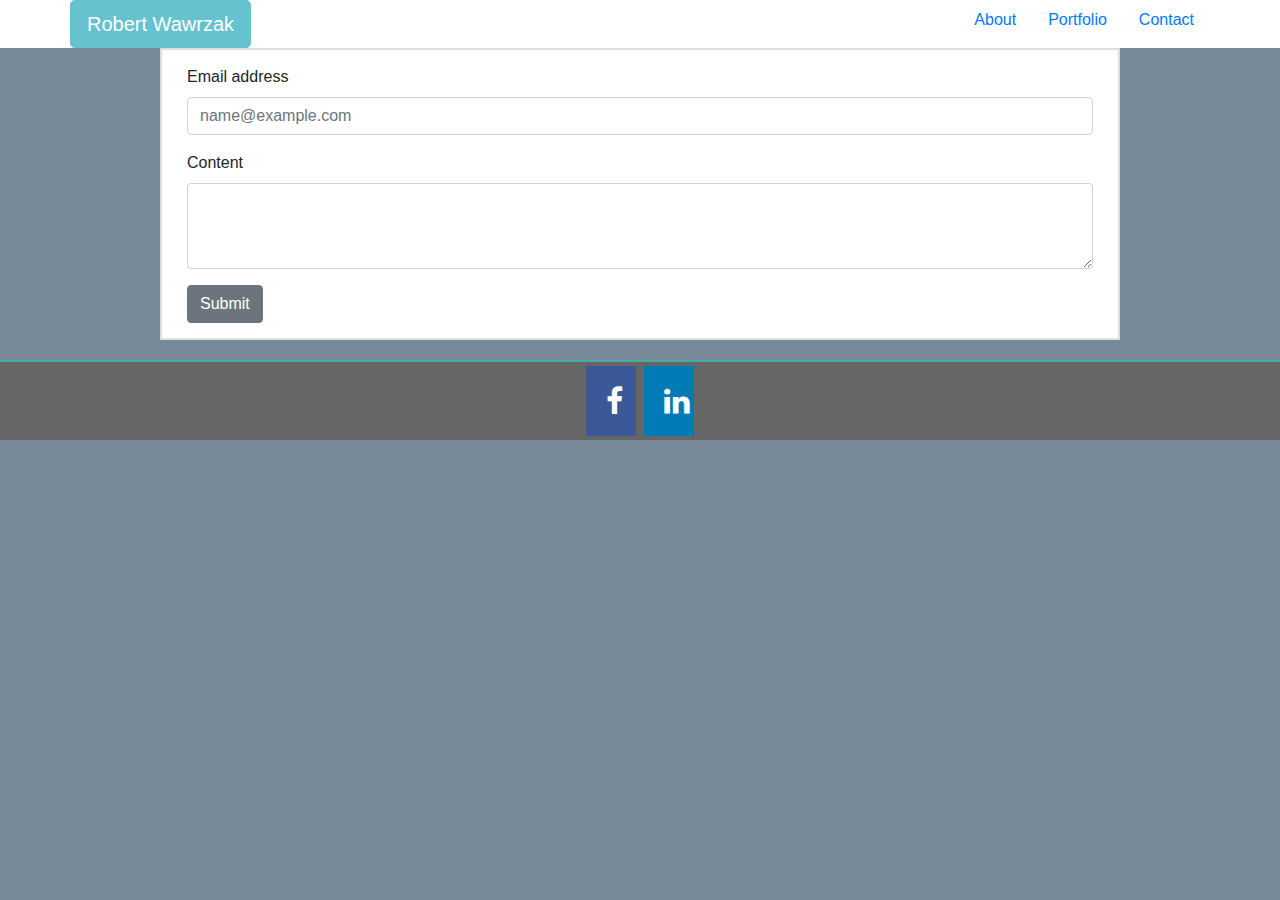
==== contact.html @ 2ad71f85 "First Commit" ====
<!DOCTYPE>
<html>

<head>
  <meta charset="UTF-8">
  <link rel="stylesheet" href="reset.css">
  <link rel="stylesheet" href="https://stackpath.bootstrapcdn.com/bootstrap/4.1.1/css/bootstrap.min.css">
  <link rel="stylesheet" href="https://cdnjs.cloudflare.com/ajax/libs/font-awesome/4.7.0/css/font-awesome.min.css">
  <link rel="stylesheet" href="style.css">
  <title>Rob Wawrzak</title>
</head>

<body>

  <div class="Nav">
    <div class="container">
      <div class="row">
        <div class="col-sm-">
          <button type="button" class="btn btn-lg btn-info" disabled>Robert Wawrzak</button>
        </div>
        <div class="col">
        </div>
        <div class="col-sm-">
          <ul class="nav justify-content-end">
            <li class="nav-item">
              <a class="nav-link active" href="index.html">About</a>
            </li>
            <li class="nav-item">
              <a class="nav-link active" href="portfolio.html">Portfolio</a>
            </li>
            <li class="nav-item">
              <a class="nav-link active" href="contact.html">Contact</a>
            </li>
          </ul>
        </div>
      </div>
    </div>
  </div>


  <section class="container">
    <div class="Content">
      <form>
        <div class="form-group">
          <label for="exampleFormControlInput1">Email address</label>
          <input type="email" class="form-control" id="exampleFormControlInput1" placeholder="name@example.com">
        </div>

        <div class="form-group">
          <label for="exampleFormControlTextarea1">Content</label>
          <textarea class="form-control" id="exampleFormControlTextarea1" rows="3"></textarea>
        </div>
        <button type="submit" class="btn btn-secondary">Submit</button>
      </form>
    </div>
  </section>

  <section class="Footer">
    <div class="Contact">
      <a href="https://www.facebook.com/ThaRobFather" class="fa fa-facebook"></a>
      <a href="https://www.linkedin.com/in/robert-wawrzak-0845ba97" class="fa fa-linkedin"></a>
    </div>
  </section>
</body>

</html>
---- style.css ----
body {
  font-family: 'Arial', 'Helvetica Neue', Helvetica, sans-serif;
  width: auto;
  background-color: lightslategray;
  overflow-wrap: break-word;
}

h1 {
  font-family: 'Georgia', Cambria, Cochin, Georgia, Times, 'Times New Roman',
    serif;
  font-style: bold;
  color: #4aaaa5;
  padding-bottom: 10px;
  border-bottom: 2px solid gray;
  margin-bottom: 20px;
}

h2 {
  font-family: 'Georgia', Cambria, Cochin, Georgia, Times, 'Times New Roman',
    serif;
  /* width: auto; */
  padding: 20px 10px;
  color: white;
  background-color: #4aaaa5;
  float: bottom;
  clear: left;
  font-weight: bold;
  position: relative;
  bottom: 90px;
}

.Nav {
  background-color: white;
}

.me {
  margin: 0px 5px 5px 0px;
}

.Content {
  padding: 15px 25px;
  margin: auto;
  background-position: center;
  background-color: #ffffff;
  width: 960px;
  height: auto;
  border: 2px solid #dddddd;
  overflow: auto;
}

/* FOOTER CSS */
.Footer {
  border-top: 2px solid #4aaaa5;
  display: flex;
  align-items: center;
  height: 80px;
  width: auto;
  margin-left: auto;
  margin-right: auto;
  margin-top: 20px;
  padding: 10px;
  background-color: #666666;
}

.Contact {
  margin-left: auto;
  margin-right: auto;
  width: auto;
}

/* Facebook / LinkedIn Icons (apart of above footer)*/

.fa {
  padding: 20px;
  font-size: 30px;
  width: 50px;
  text-align: center;
  text-decoration: none;
  margin: 5px 2px;
}

.fa-facebook {
  background: #3b5998;
  color: white;
}

.fa-linkedin {
  background: #007bb5;
  color: white;
}

/* Bootstrap overrides */
#newcolor {
  height: auto;
  border-radius: 5px;
  background-color: #4aaaa5;
}
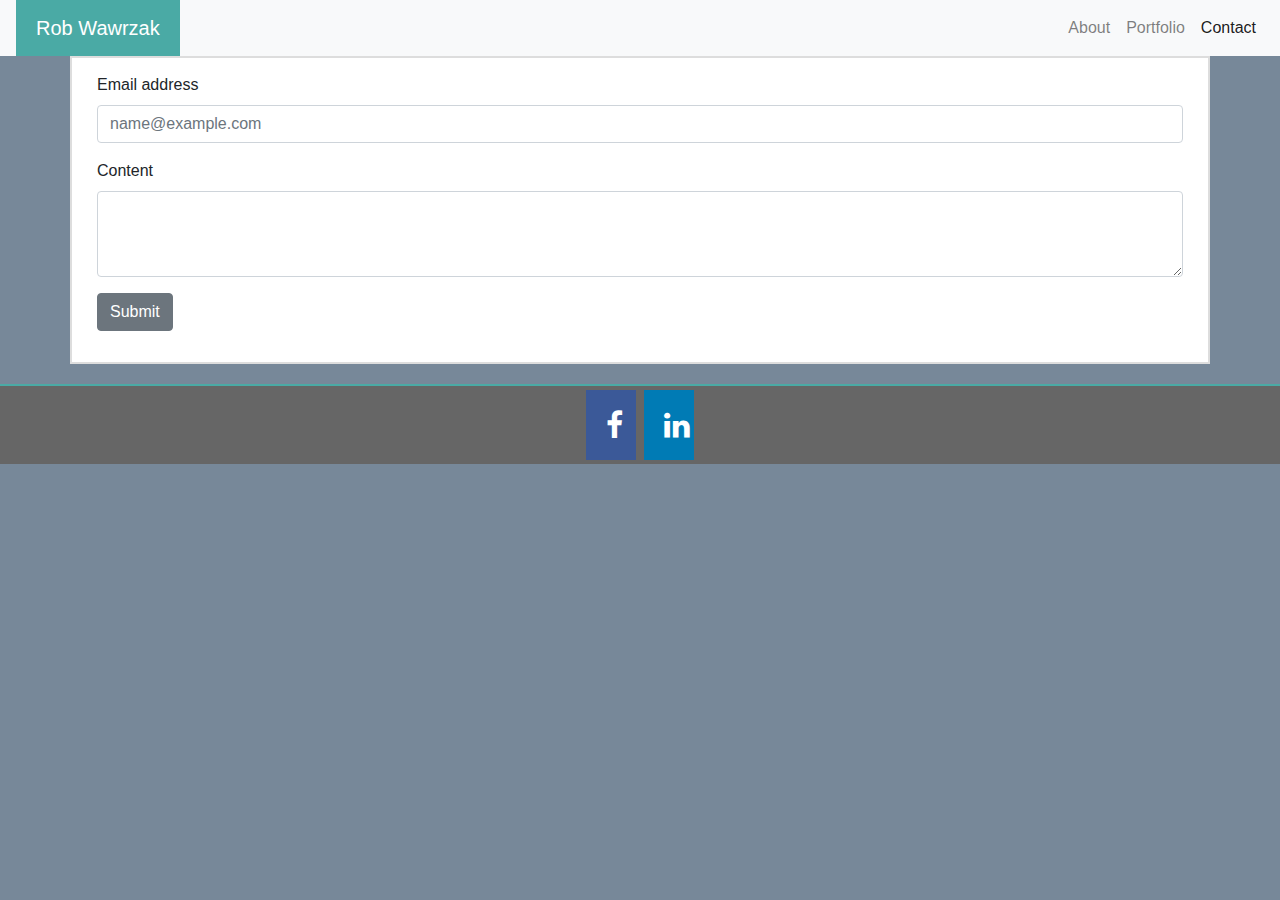
==== commit 56edfdb7: "Final" ====
--- a/contact.html
+++ b/contact.html
@@ -12,47 +12,43 @@
 
 <body>
 
-  <div class="Nav">
-    <div class="container">
-      <div class="row">
-        <div class="col-sm-">
-          <button type="button" class="btn btn-lg btn-info" disabled>Robert Wawrzak</button>
-        </div>
-        <div class="col">
-        </div>
-        <div class="col-sm-">
-          <ul class="nav justify-content-end">
-            <li class="nav-item">
-              <a class="nav-link active" href="index.html">About</a>
-            </li>
-            <li class="nav-item">
-              <a class="nav-link active" href="portfolio.html">Portfolio</a>
-            </li>
-            <li class="nav-item">
-              <a class="nav-link active" href="contact.html">Contact</a>
-            </li>
-          </ul>
-        </div>
+  <nav class="navbar navbar-expand-sm navbar-light bg-light navbar-fixed-top">
+    <a class="navbar-brand" id="name" href="#">Rob Wawrzak</a>
+    <button class="navbar-toggler" type="button" data-toggle="collapse" data-target="#navbarsExample03" aria-controls="navbarsExample03"
+      aria-expanded="false" aria-label="Toggle navigation">
+      <span class="navbar-toggler-icon"></span>
+    </button>
+
+    <div class="collapse navbar-collapse" id="navbarsExample03">
+      <ul class="nav navbar-nav ml-auto">
+        <li class="nav-item">
+          <a class="nav-link" href="index.html">About
+            <span class="sr-only">(current)</span>
+          </a>
+        </li>
+        <li class="nav-item">
+          <a class="nav-link" href="portfolio.html">Portfolio</a>
+        </li>
+        <li class="nav-item active">
+          <a class="nav-link" href="contact.html">Contact</a>
+        </li>
+      </ul>
+    </div>
+  </nav>
+
+  <section class="container" id="content">
+    <form>
+      <div class="form-group">
+        <label for="exampleFormControlInput1">Email address</label>
+        <input type="email" class="form-control" id="exampleFormControlInput1" placeholder="name@example.com">
       </div>
-    </div>
-  </div>
 
-
-  <section class="container">
-    <div class="Content">
-      <form>
-        <div class="form-group">
-          <label for="exampleFormControlInput1">Email address</label>
-          <input type="email" class="form-control" id="exampleFormControlInput1" placeholder="name@example.com">
-        </div>
-
-        <div class="form-group">
-          <label for="exampleFormControlTextarea1">Content</label>
-          <textarea class="form-control" id="exampleFormControlTextarea1" rows="3"></textarea>
-        </div>
-        <button type="submit" class="btn btn-secondary">Submit</button>
-      </form>
-    </div>
+      <div class="form-group">
+        <label for="exampleFormControlTextarea1">Content</label>
+        <textarea class="form-control" id="exampleFormControlTextarea1" rows="3"></textarea>
+      </div>
+      <button type="submit" class="btn btn-secondary">Submit</button>
+    </form>
   </section>
 
   <section class="Footer">
@@ -61,6 +57,13 @@
       <a href="https://www.linkedin.com/in/robert-wawrzak-0845ba97" class="fa fa-linkedin"></a>
     </div>
   </section>
+
+  <!-- Bootstrap CDN -->
+
+  <script src="https://code.jquery.com/jquery-3.3.1.slim.min.js" integrity="sha384-q8i/X+965DzO0rT7abK41JStQIAqVgRVzpbzo5smXKp4YfRvH+8abtTE1Pi6jizo"
+    crossorigin="anonymous"></script>
+  <script src="https://stackpath.bootstrapcdn.com/bootstrap/4.1.1/js/bootstrap.min.js" integrity="sha384-smHYKdLADwkXOn1EmN1qk/HfnUcbVRZyYmZ4qpPea6sjB/pTJ0euyQp0Mk8ck+5T"
+    crossorigin="anonymous"></script>
 </body>
 
 </html>--- a/style.css
+++ b/style.css
@@ -18,7 +18,6 @@
 h2 {
   font-family: 'Georgia', Cambria, Cochin, Georgia, Times, 'Times New Roman',
     serif;
-  /* width: auto; */
   padding: 20px 10px;
   color: white;
   background-color: #4aaaa5;
@@ -29,23 +28,25 @@
   bottom: 90px;
 }
 
-.Nav {
-  background-color: white;
+#name {
+  background-color: #4aaaa5;
+  padding: 13px 20px;
+  color: #fff;
+  margin: -30px 0px;
 }
 
-.me {
+#photo {
   margin: 0px 5px 5px 0px;
 }
 
-.Content {
+#content {
   padding: 15px 25px;
   margin: auto;
   background-position: center;
   background-color: #ffffff;
-  width: 960px;
+  width: auto;
   height: auto;
   border: 2px solid #dddddd;
-  overflow: auto;
 }
 
 /* FOOTER CSS */
@@ -88,10 +89,3 @@
   background: #007bb5;
   color: white;
 }
-
-/* Bootstrap overrides */
-#newcolor {
-  height: auto;
-  border-radius: 5px;
-  background-color: #4aaaa5;
-}
